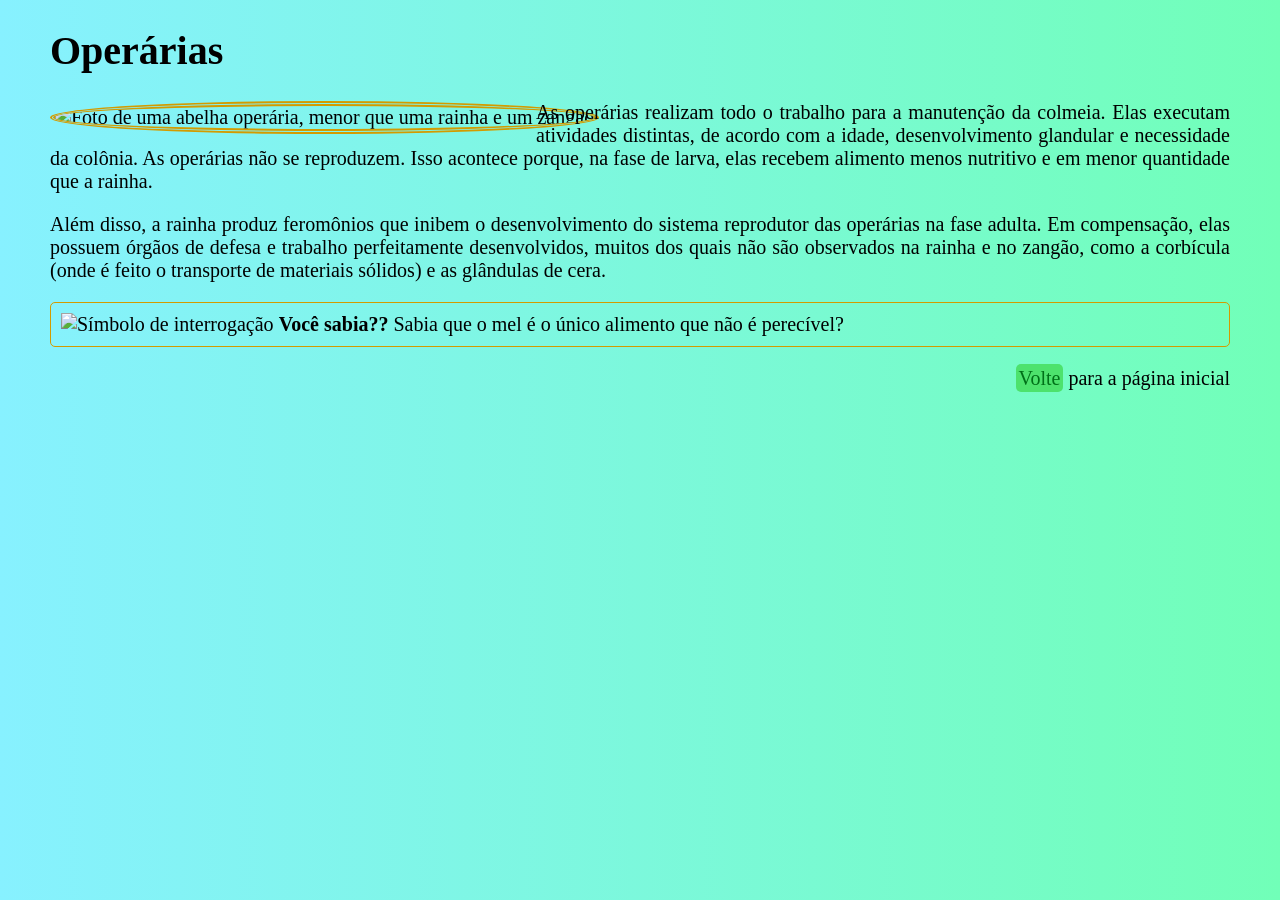
==== operarias.html @ 77a8e0c8 "Atividade finalizada!" ====
<!DOCTYPE html>
<html lang="pt-BR">

<head>
  <meta charset="utf-8">
  <title>Operárias</title>
  <link rel="icon" href="favicon.png">
  <link rel="stylesheet" href="estilos.css">
</head>

<body>
  <h1>Operárias</h1>
  <img src="imgs/operaria.png" class="casta-de-abelha operaria"
    alt="Foto de uma abelha operária, menor que uma rainha e um zangão">
  <p>As operárias realizam todo o trabalho para a manutenção da colmeia.
    Elas executam atividades distintas, de acordo com a idade,
    desenvolvimento glandular e necessidade da colônia. As operárias não
    se reproduzem. Isso acontece porque, na fase de larva, elas recebem
    alimento menos nutritivo e em menor quantidade que a rainha.
  </p>
  <p>Além disso, a rainha produz feromônios que inibem o desenvolvimento
    do sistema reprodutor das operárias na fase adulta. Em compensação,
    elas possuem órgãos de defesa e trabalho perfeitamente desenvolvidos,
    muitos dos quais não são observados na rainha e no zangão, como a
    corbícula (onde é feito o transporte de materiais sólidos) e as
    glândulas de cera.
  </p>
  <p class="curiosidade">
    <img src="imgs/icone-curiosidade.png" alt="Símbolo de interrogação">
    <strong>Você sabia??</strong> Sabia que o mel é o único alimento
    que não é perecível?
  </p>
  <p class="ultimo-paragrafo">
    <a class="link-externo" href="index.html">Volte</a> para a página inicial
  </p>
</body>

</html>
---- estilos.css ----
body {
    background-image: linear-gradient(90deg, #87f1ff, #71ffb8);
    font-size: 20px;
    margin-left: 50px;
    margin-right: 50px;
    margin-top: 0px;
    margin-bottom: 50px;
    height: 100%;
}

p {
    text-align: justify;
}

#logomarca {
    display: block;
    margin-left: auto;
    margin-right: auto;
    background-color: rgb(252, 252, 252, 0.5);
    box-shadow: 4px 4px 4px #0003;
    padding: 30px;
}

.curiosidade {
    background-image: url("imgs/favo-de-mel.png");
    border-radius: 5px;
    border: 1px solid #d39b00;
    padding: 10px;
}

.icone-curiosidade {
    float: left;
    margin-right: 10px;
}

.casta-de-abelha {
    border-radius: 50%;
    border: 5px double #d39b00;
    shape-outside: circle(50%);
}

.operaria {
    float: left;
    margin-right: 20px;
}

.zangao {
    float: right;
    margin-left: 20px;
}

.rainha {
    float: left;
    margin-right: 20px;
    margin-bottom: 20px;
}

.link-externo {
    color: #007018;
    text-decoration: none;
    background-color: #4de26d;
    border-radius: 5px;
    padding: 3px;
}

.link-externo:hover {
    color: #4de26d;
    text-decoration: underline;
    background-color: #007018;
}

.ultimo-paragrafo {
    text-align: right;
}

img:not([alt]) {
    border: 5px solid red;
    outline: 5px solid yellow;
    box-shadow: 0 0 20px red;
}

.cancelar-float {
    clear: both;
}

.audio-player {
    display: block;
    margin-left: auto;
    margin-right: auto;
    margin-top: 25px;
}
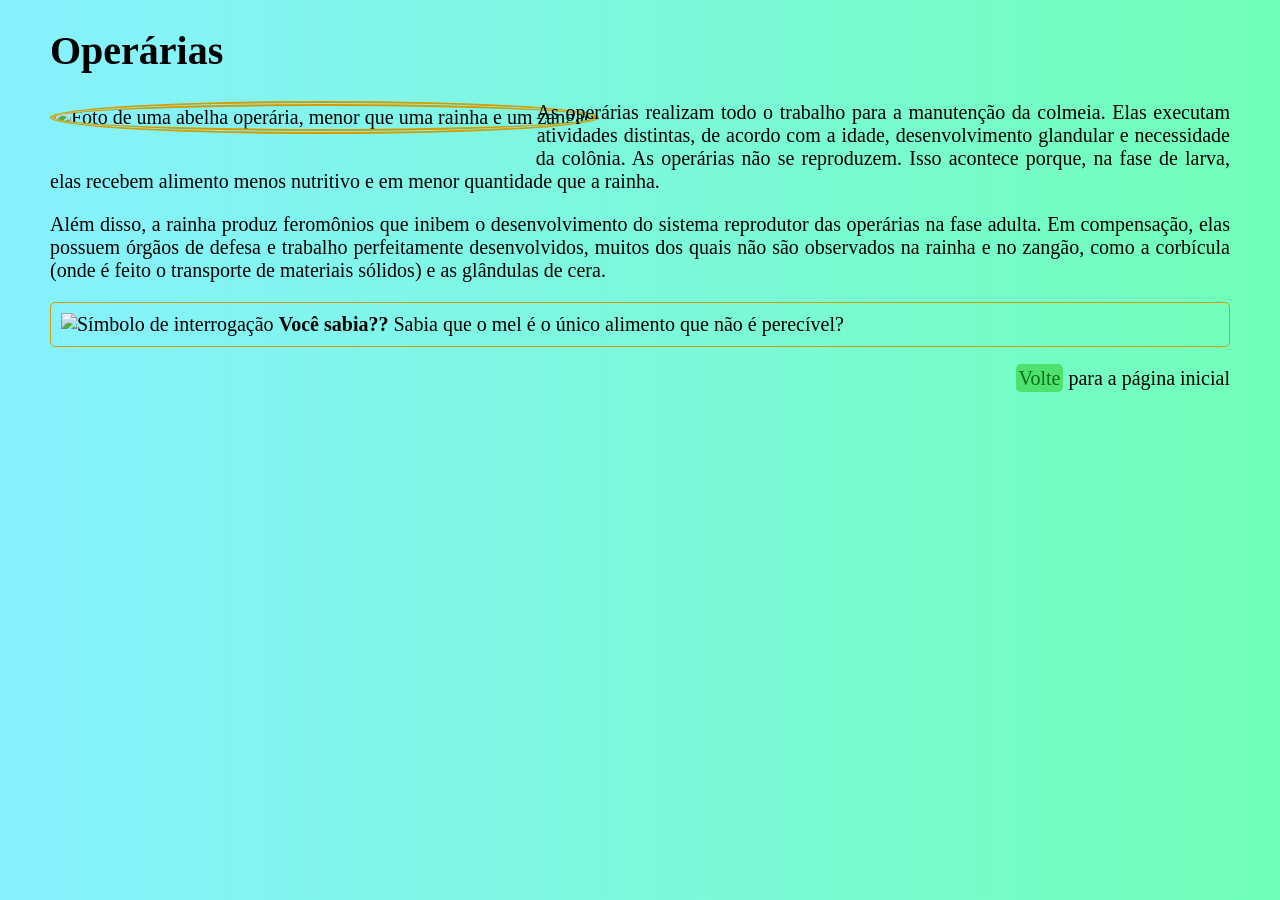
==== commit e4c95701: "Corrigindo os floats dos campos de curiosidade que faltaram" ====
--- a/operarias.html
+++ b/operarias.html
@@ -25,7 +25,7 @@
     corbícula (onde é feito o transporte de materiais sólidos) e as
     glândulas de cera.
   </p>
-  <p class="curiosidade">
+  <p class="curiosidade cancelar-float">
     <img src="imgs/icone-curiosidade.png" alt="Símbolo de interrogação">
     <strong>Você sabia??</strong> Sabia que o mel é o único alimento
     que não é perecível?
--- a/estilos.css
+++ b/estilos.css
@@ -42,11 +42,13 @@
 .operaria {
     float: left;
     margin-right: 20px;
+    margin-bottom: 20px;
 }
 
 .zangao {
     float: right;
     margin-left: 20px;
+    margin-bottom: 20px;
 }
 
 .rainha {
